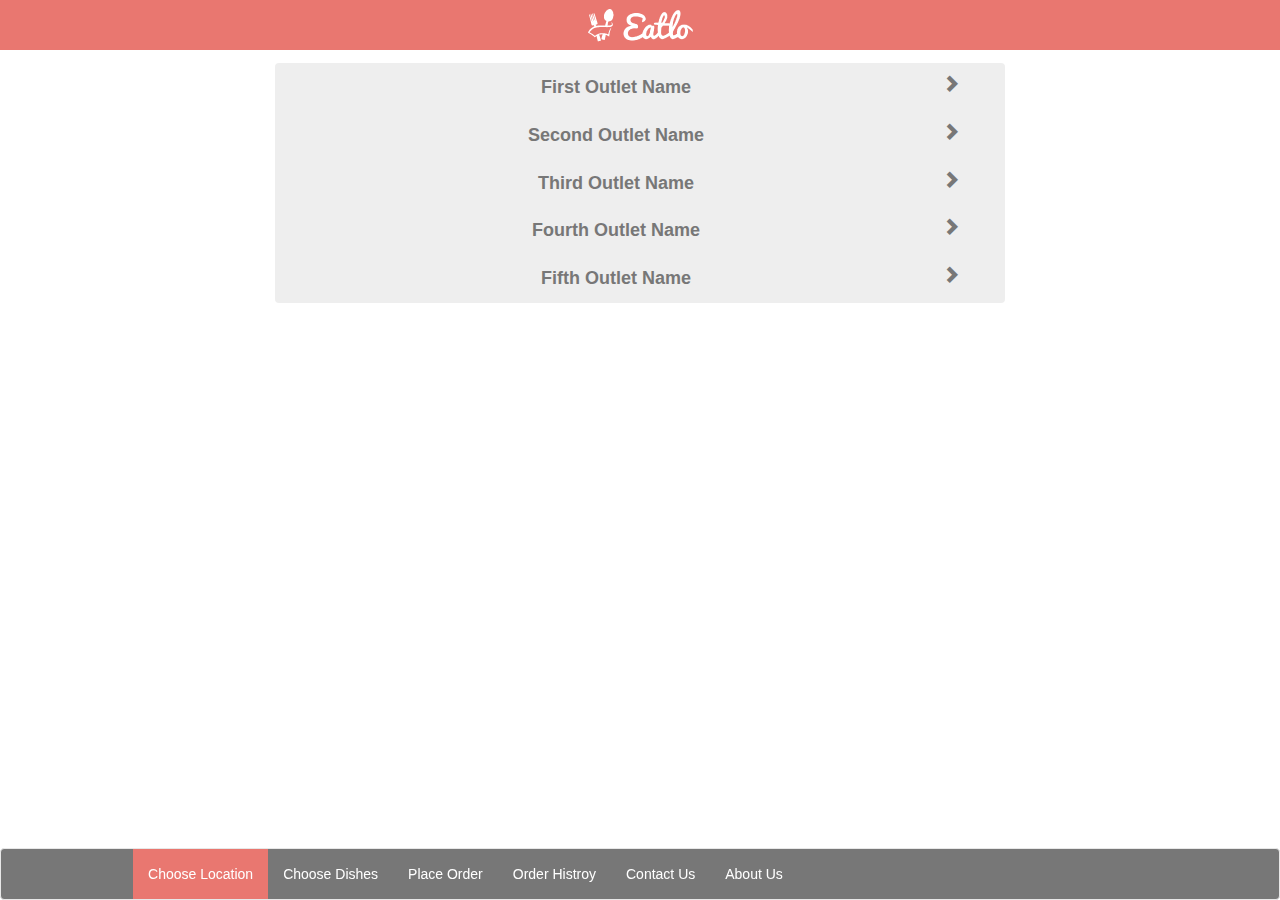
==== index.html @ 3388bcfb "first commit for project" ====
<html ng-app='app'>
<head>
	<link rel="stylesheet" type="text/css" href="css/bootstrap/css/bootstrap.css">
	<link rel="stylesheet" type="text/css" href="css/main.css">
	<script type="text/javascript" src="js/angular.min.js"></script>
	<script type="text/javascript" src="js/angular-route.js"></script>
	<script type="text/javascript" src="js/app.js"></script>
</head>
<body>
	<div ng-view ng-controller="appCtrl">


	</div>
</body>
</html>
---- css/main.css ----
/*! normalize.css v3.0.2 | MIT License | git.io/normalize */

/**
 * 1. Set default font family to sans-serif.
 * 2. Prevent iOS text size adjust after orientation change, without disabling
 *    user zoom.
 */

html {
    font-family: sans-serif; /* 1 */
    -ms-text-size-adjust: 100%; /* 2 */
    -webkit-text-size-adjust: 100%; /* 2 */
}

/**
 * Remove default margin.
 */

body {
    margin: 0;
}

/* HTML5 display definitions
   ========================================================================== */

/**
 * Correct `block` display not defined for any HTML5 element in IE 8/9.
 * Correct `block` display not defined for `details` or `summary` in IE 10/11
 * and Firefox.
 * Correct `block` display not defined for `main` in IE 11.
 */

article,
aside,
details,
figcaption,
figure,
footer,
header,
hgroup,
main,
menu,
nav,
section,
summary {
    display: block;
}

/**
 * 1. Correct `inline-block` display not defined in IE 8/9.
 * 2. Normalize vertical alignment of `progress` in Chrome, Firefox, and Opera.
 */

audio,
canvas,
progress,
video {
    display: inline-block; /* 1 */
    vertical-align: baseline; /* 2 */
}

/**
 * Prevent modern browsers from displaying `audio` without controls.
 * Remove excess height in iOS 5 devices.
 */

audio:not([controls]) {
    display: none;
    height: 0;
}

/**
 * Address `[hidden]` styling not present in IE 8/9/10.
 * Hide the `template` element in IE 8/9/11, Safari, and Firefox < 22.
 */

[hidden],
template {
    display: none;
}

/* Links
   ========================================================================== */

/**
 * Remove the gray background color from active links in IE 10.
 */

a {
    background-color: transparent;
}

/**
 * Improve readability when focused and also mouse hovered in all browsers.
 */

a:active,
a:hover {
    outline: 0;
}

/* Text-level semantics
   ========================================================================== */

/**
 * Address styling not present in IE 8/9/10/11, Safari, and Chrome.
 */

abbr[title] {
    border-bottom: 1px dotted;
}

/**
 * Address style set to `bolder` in Firefox 4+, Safari, and Chrome.
 */

b,
strong {
    font-weight: bold;
}

/**
 * Address styling not present in Safari and Chrome.
 */

dfn {
    font-style: italic;
}

/**
 * Address variable `h1` font-size and margin within `section` and `article`
 * contexts in Firefox 4+, Safari, and Chrome.
 */

h1 {
    font-size: 2em;
    margin: 0.67em 0;
}

/**
 * Address styling not present in IE 8/9.
 */

mark {
    background: #ff0;
    color: #000;
}

/**
 * Address inconsistent and variable font size in all browsers.
 */

small {
    font-size: 80%;
}

/**
 * Prevent `sub` and `sup` affecting `line-height` in all browsers.
 */

sub,
sup {
    font-size: 75%;
    line-height: 0;
    position: relative;
    vertical-align: baseline;
}

sup {
    top: -0.5em;
}

sub {
    bottom: -0.25em;
}

/* Embedded content
   ========================================================================== */

/**
 * Remove border when inside `a` element in IE 8/9/10.
 */

img {
    border: 0;
}

/**
 * Correct overflow not hidden in IE 9/10/11.
 */

svg:not(:root) {
    overflow: hidden;
}

/* Grouping content
   ========================================================================== */

/**
 * Address margin not present in IE 8/9 and Safari.
 */

figure {
    margin: 1em 40px;
}

/**
 * Address differences between Firefox and other browsers.
 */

hr {
    -moz-box-sizing: content-box;
    box-sizing: content-box;
    height: 0;
}

/**
 * Contain overflow in all browsers.
 */

pre {
    overflow: auto;
}

/**
 * Address odd `em`-unit font size rendering in all browsers.
 */

code,
kbd,
pre,
samp {
    font-family: monospace, monospace;
    font-size: 1em;
}

/* Forms
   ========================================================================== */

/**
 * Known limitation: by default, Chrome and Safari on OS X allow very limited
 * styling of `select`, unless a `border` property is set.
 */

/**
 * 1. Correct color not being inherited.
 *    Known issue: affects color of disabled elements.
 * 2. Correct font properties not being inherited.
 * 3. Address margins set differently in Firefox 4+, Safari, and Chrome.
 */

button,
input,
optgroup,
select,
textarea {
    color: inherit; /* 1 */
    font: inherit; /* 2 */
    margin: 0; /* 3 */
}

/**
 * Address `overflow` set to `hidden` in IE 8/9/10/11.
 */

button {
    overflow: visible;
}

/**
 * Address inconsistent `text-transform` inheritance for `button` and `select`.
 * All other form control elements do not inherit `text-transform` values.
 * Correct `button` style inheritance in Firefox, IE 8/9/10/11, and Opera.
 * Correct `select` style inheritance in Firefox.
 */

button,
select {
    text-transform: none;
}

/**
 * 1. Avoid the WebKit bug in Android 4.0.* where (2) destroys native `audio`
 *    and `video` controls.
 * 2. Correct inability to style clickable `input` types in iOS.
 * 3. Improve usability and consistency of cursor style between image-type
 *    `input` and others.
 */

button,
html input[type="button"], /* 1 */
input[type="reset"],
input[type="submit"] {
    -webkit-appearance: button; /* 2 */
    cursor: pointer; /* 3 */
}

/**
 * Re-set default cursor for disabled elements.
 */

button[disabled],
html input[disabled] {
    cursor: default;
}

/**
 * Remove inner padding and border in Firefox 4+.
 */

button::-moz-focus-inner,
input::-moz-focus-inner {
    border: 0;
    padding: 0;
}

/**
 * Address Firefox 4+ setting `line-height` on `input` using `!important` in
 * the UA stylesheet.
 */

input {
    line-height: normal;
}

/**
 * It's recommended that you don't attempt to style these elements.
 * Firefox's implementation doesn't respect box-sizing, padding, or width.
 *
 * 1. Address box sizing set to `content-box` in IE 8/9/10.
 * 2. Remove excess padding in IE 8/9/10.
 */

input[type="checkbox"],
input[type="radio"] {
    box-sizing: border-box; /* 1 */
    padding: 0; /* 2 */
}

/**
 * Fix the cursor style for Chrome's increment/decrement buttons. For certain
 * `font-size` values of the `input`, it causes the cursor style of the
 * decrement button to change from `default` to `text`.
 */

input[type="number"]::-webkit-inner-spin-button,
input[type="number"]::-webkit-outer-spin-button {
    height: auto;
}

/**
 * 1. Address `appearance` set to `searchfield` in Safari and Chrome.
 * 2. Address `box-sizing` set to `border-box` in Safari and Chrome
 *    (include `-moz` to future-proof).
 */

input[type="search"] {
    -webkit-appearance: textfield; /* 1 */
    -moz-box-sizing: content-box;
    -webkit-box-sizing: content-box; /* 2 */
    box-sizing: content-box;
}

/**
 * Remove inner padding and search cancel button in Safari and Chrome on OS X.
 * Safari (but not Chrome) clips the cancel button when the search input has
 * padding (and `textfield` appearance).
 */

input[type="search"]::-webkit-search-cancel-button,
input[type="search"]::-webkit-search-decoration {
    -webkit-appearance: none;
}

/**
 * Define consistent border, margin, and padding.
 */

fieldset {
    border: 1px solid #c0c0c0;
    margin: 0 2px;
    padding: 0.35em 0.625em 0.75em;
}

/**
 * 1. Correct `color` not being inherited in IE 8/9/10/11.
 * 2. Remove padding so people aren't caught out if they zero out fieldsets.
 */

legend {
    border: 0; /* 1 */
    padding: 0; /* 2 */
}

/**
 * Remove default vertical scrollbar in IE 8/9/10/11.
 */

textarea {
    overflow: auto;
}

/**
 * Don't inherit the `font-weight` (applied by a rule above).
 * NOTE: the default cannot safely be changed in Chrome and Safari on OS X.
 */

optgroup {
    font-weight: bold;
}

/* Tables
   ========================================================================== */

/**
 * Remove most spacing between table cells.
 */

table {
    border-collapse: collapse;
    border-spacing: 0;
}

td,
th {
    padding: 0;
}


a:hover{
    text-decoration: none;
}

#header{
	background: #e97770;
    position: fixed;
    left: 0px;
    top: 0px;
    width: 100%;
    z-index: 999;
}
#header .nav.nav-pills{
    margin-top: 5px;
    width: 45%;
}
#header .current-outlet-name{
    width: 135px;
    white-space: nowrap;
    overflow: hidden;
    text-overflow: ellipsis;
}
#main-pane{
    margin-top: 50px;
}
#pane{
    margin-bottom: 150px;
}
#pane h1{
	color:#8A8787;
	font-size: 21px;
	margin: 20px 0;
}
#location-list .list-group li{
	font-size: 18px;
	background: #eeeeee;
	border:0px;
	line-height: 1.6em;
	font-weight: bold;
}
#location-list .list-group li:hover{
  background: #ffecec;
  cursor: pointer;
  border-color: #e97770;
}
#location-list  .outlet-name{
	  color: #777777;
  font-weight: bold;
  display: block;
  overflow: hidden;
  text-overflow: ellipsis;
  text-align: center;
  white-space: nowrap;
}
.icon-position{
	margin-right: 30px;
}
#main-pane .menu-pane {
    margin-top: 20px;
}
#main-pane .btn-group{
    margin-left: 15px;
}
#main-pane .thumbnail{
    color: #333;
    padding-bottom: 30px;
    -webkit-transition: all 0.5s linear;
    -o-transition: all 0.5s linear;
    -moz-transition: all 0.5s linear;
    -ms-transition: all 0.5s linear;
    -kthtml-transition: all 0.5s linear;
    transition: all 0.5s linear;
}
#main-pane .thumbnail .price{
    padding-top: 5px;
}
#main-pane .thumbnail .description{
    font-size: 13px;
    font-family: "Open Sans", "Helvetica Neue", Helvetica, Arial, sans-serif;
}
#main-pane .thumbnail img{
    width: 100%;
}
#main-pane .thumbnail:hover{
    cursor: pointer;
    -webkit-box-shadow: -1px 0px 16px -2px rgba(0,0,0,0.75);
    -moz-box-shadow: -1px 0px 16px -2px rgba(0,0,0,0.75);
    box-shadow: -1px 0px 16px -2px rgba(0,0,0,0.75);
}
#main-pane .thumbnail .circle.red {
    display: inline-block;
    margin-right: 5px;
    width: 15px;
    height: 15px;
    background: red;
    -moz-border-radius: 50px;
    -webkit-border-radius: 50px;
    border-radius: 50px;
}
#main-pane .thumbnail .circle.green {
    display: inline-block;
    margin-right: 5px;
    width: 15px;
    height: 15px;
    background: #33cc33;
    -moz-border-radius: 50px;
    -webkit-border-radius: 50px;
    border-radius: 50px;
}
#footer{

    position: fixed;
    bottom: 0;
    left: 0;
    width: 100%;
    z-index: 999;
}
#footer .navbar{
    margin-bottom: 0px;
    background: #777777;
}
#footer .navbar-default .navbar-nav > .active > a, #footer .navbar-default .navbar-nav > .active > a:hover, #footer .navbar-default .navbar-nav > .active > a:focus{
    background: #e97770;
}
#footer .navbar-default .navbar-nav > .active > a, #footer .navbar-default .navbar-nav > .active > a:hover, #footer .navbar-default .navbar-nav > .active > a:focus {
    color: #fff;
}
.navbar-default .navbar-nav > li > a{
    color: #fff;
}
.navbar-default .navbar-nav > li > a:hover{
    color:#fff;
    background: #333;
}
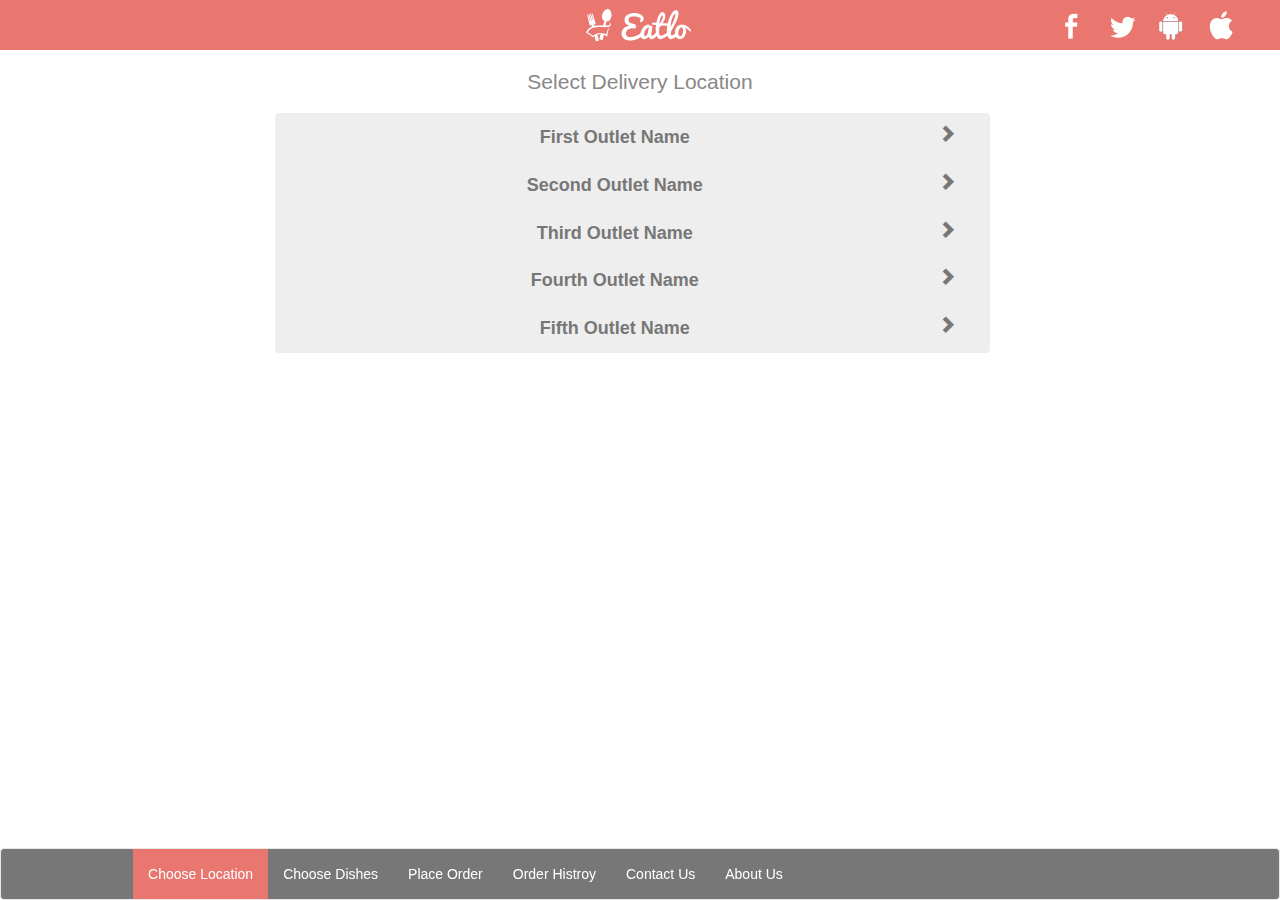
==== commit 1b731d05: "modifications in project" ====
--- a/index.html
+++ b/index.html
@@ -5,6 +5,7 @@
 	<script type="text/javascript" src="js/angular.min.js"></script>
 	<script type="text/javascript" src="js/angular-route.js"></script>
 	<script type="text/javascript" src="js/app.js"></script>
+	<script type="text/javascript" src="js/helper.min.js"></script>
 </head>
 <body>
 	<div ng-view ng-controller="appCtrl">
--- a/css/main.css
+++ b/css/main.css
@@ -12,7 +12,7 @@
     -webkit-text-size-adjust: 100%; /* 2 */
 }
 
-/**
+/**50px
  * Remove default margin.
  */
 
@@ -449,11 +449,14 @@
     overflow: hidden;
     text-overflow: ellipsis;
 }
+
 #main-pane{
     margin-top: 50px;
+    margin-bottom: 75px;
 }
 #pane{
     margin-bottom: 150px;
+    margin-top: 50px;
 }
 #pane h1{
 	color:#8A8787;
@@ -473,7 +476,8 @@
   border-color: #e97770;
 }
 #location-list  .outlet-name{
-	  color: #777777;
+    padding-left: 20px;
+  color: #777777;
   font-weight: bold;
   display: block;
   overflow: hidden;
@@ -482,7 +486,7 @@
   white-space: nowrap;
 }
 .icon-position{
-	margin-right: 30px;
+	/*margin-right: 10px;*/
 }
 #main-pane .menu-pane {
     margin-top: 20px;
@@ -491,6 +495,7 @@
     margin-left: 15px;
 }
 #main-pane .thumbnail{
+    display: block;
     color: #333;
     padding-bottom: 30px;
     -webkit-transition: all 0.5s linear;
@@ -509,6 +514,7 @@
 }
 #main-pane .thumbnail img{
     width: 100%;
+    height: 230px;
 }
 #main-pane .thumbnail:hover{
     cursor: pointer;
@@ -560,4 +566,63 @@
 .navbar-default .navbar-nav > li > a:hover{
     color:#fff;
     background: #333;
+}
+#main-pane .item-in-cart{
+    border-bottom: 1px dashed #333;
+    margin-top: 5px;
+
+}
+#main-pane .product-count{
+    border-bottom: 1px solid #333;
+    padding-bottom: 3px;
+    font-size: 14px;
+
+}
+#main-pane .product-count .glyphicon-shopping-cart{
+    margin-right: 5px;
+}
+#main-pane .change-count{
+    border: 0px;
+    display: inline-block;
+    cursor: pointer;
+    width: 60px;
+    height: 30px;
+    font-size: 20px;
+}
+#main-pane .change-count:hover{
+    background: #e97770;
+    border:1px solid #e97770;
+    border-radius: 3px;
+}
+#main-pane .increment-tab{
+    margin: 10px 0 0 0 ;
+}
+#main-pane .cancel-item{
+    border: 0px;
+    display: inline-block;
+    cursor: pointer;
+    width: 60px;
+    height: 30px;
+    font-size: 20px;
+    margin-right: 15px;
+}
+#main-pane .cancel-item:hover{
+    background: #e97770;
+    border:1px solid #e97770;
+    border-radius: 3px;
+}
+#main-pane .item-name{
+    font-size: 12px;
+    font-weight: bold;
+}
+#cart{
+    max-height: 400px;
+    overflow-y: scroll;
+    padding: 10px;
+}
+#cart .total{
+    color: #5E5C5C;
+    font-size: 21px;
+    font-weight: normal;
+    padding-top: 10px;
 }